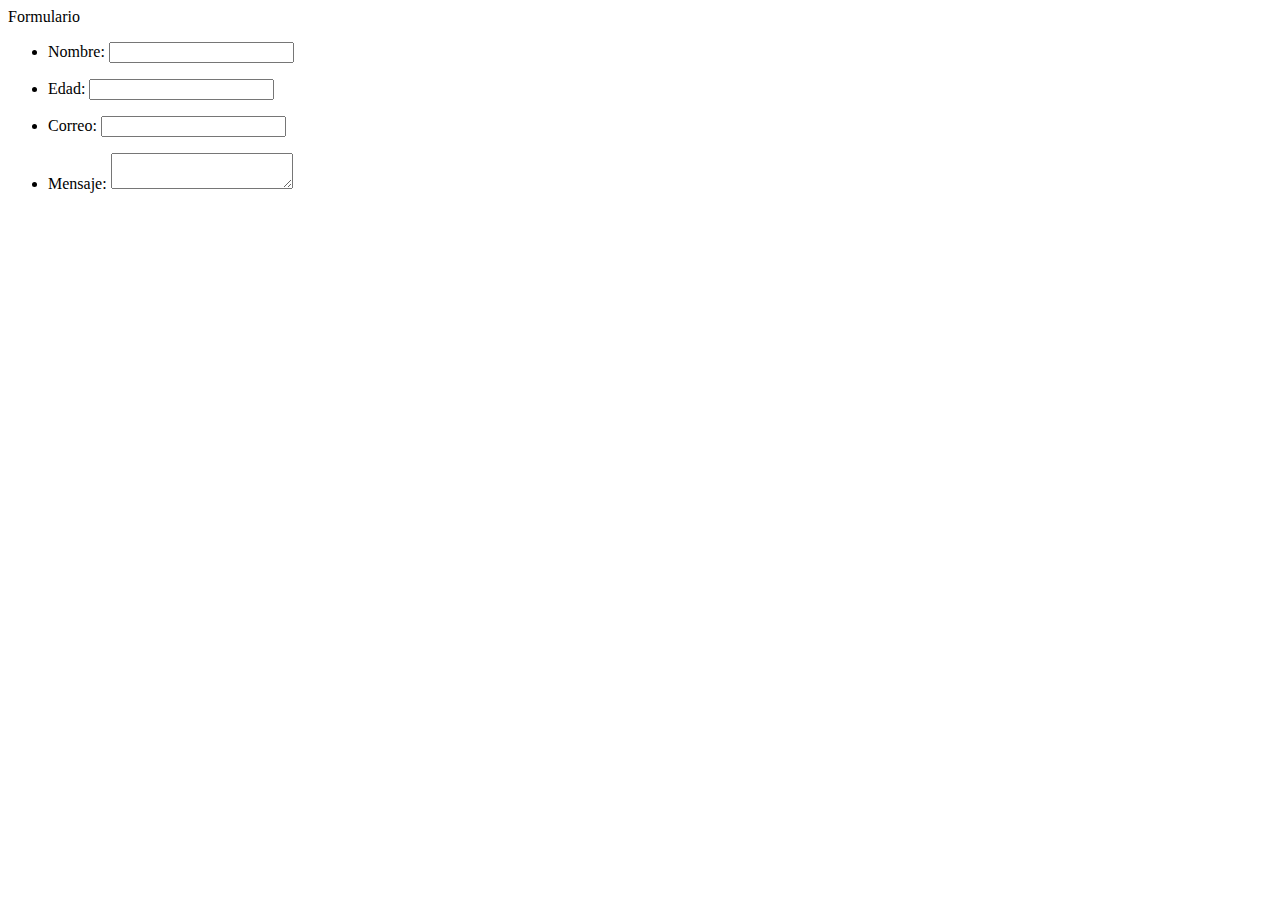
==== ejercicio6.html @ 077630fa "html jorge" ====
<!DOCTYPE html>
<html lang="en">
<head>
    <meta charset="UTF-8">
    <meta http-equiv="X-UA-Compatible" content="IE=edge">
    <meta name="viewport" content="width=device-width, initial-scale=1.0">
    <title>Ejercicio 3</title>
    <link rel="stylesheet" href="style.css">
</head>
<body>
    <form action="/my-handling-form-page" method="post">Formulario
        <ul>
            <li>
            <label for="nombre">Nombre:</label>
            <input type="text" name="nombre" id="nombre">
            </li>
        </ul>
        <ul>
            <li>
            <label for="edad">Edad:</label>
            <input type="number" name="edad" id="edad">
            </li>
        </ul>
        <ul>
            <li>
            <label for="correo">Correo:</label>
            <input type="email" name="correo" id="correo">
            </li>
        </ul>
        <ul>
            <li>
            <label for="mensaje">Mensaje:</label>
            <textarea id="mensaje" name="mensaje"></textarea>
            </li>
        </ul>
    </form>
    
</body>
</html>
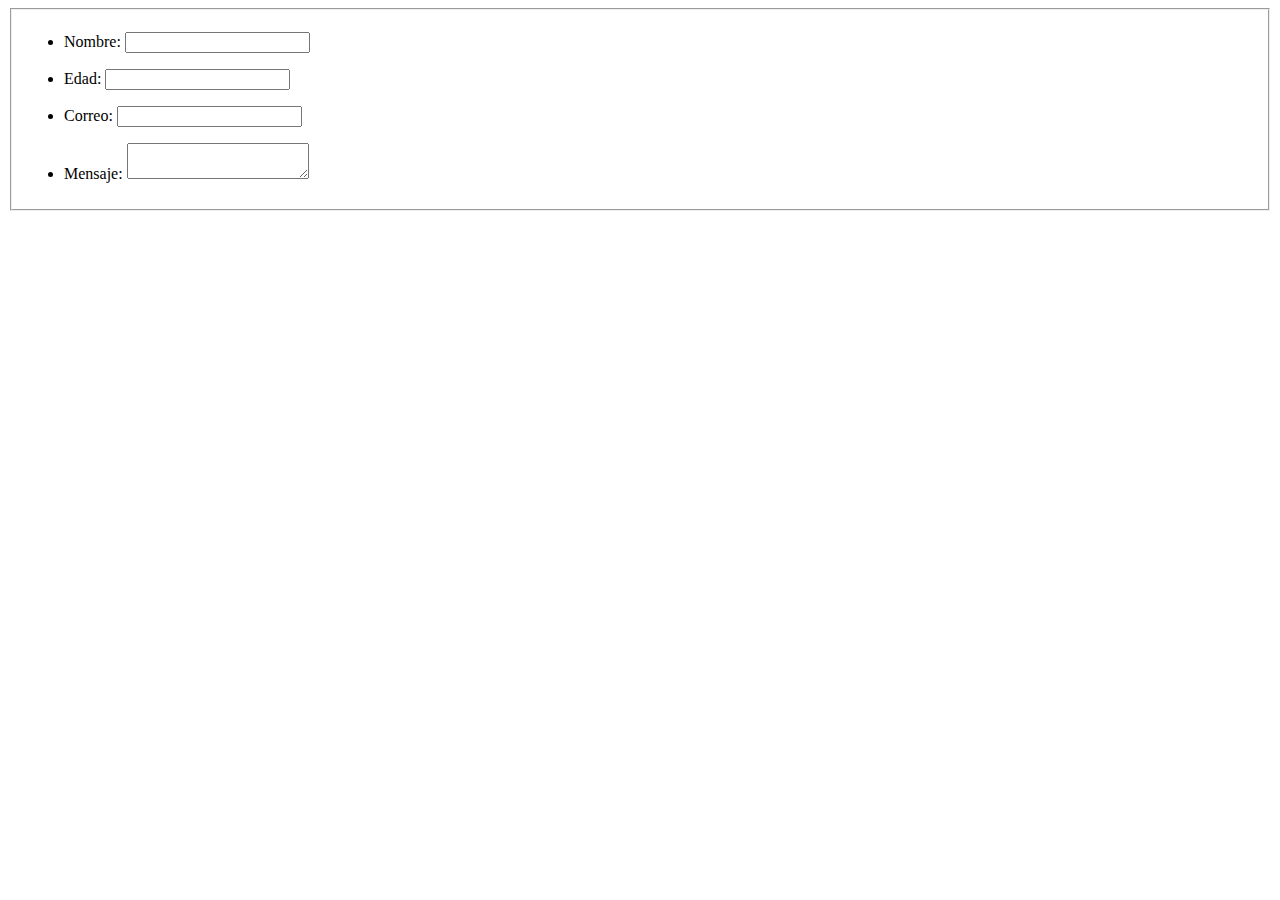
==== commit 50504165: "html jorge" ====
--- a/ejercicio6.html
+++ b/ejercicio6.html
@@ -8,7 +8,7 @@
     <link rel="stylesheet" href="style.css">
 </head>
 <body>
-    <form action="/my-handling-form-page" method="post">Formulario
+    <fieldset>
         <ul>
             <li>
             <label for="nombre">Nombre:</label>
@@ -33,7 +33,7 @@
             <textarea id="mensaje" name="mensaje"></textarea>
             </li>
         </ul>
-    </form>
-    
+    </fieldset>
+
 </body>
 </html>